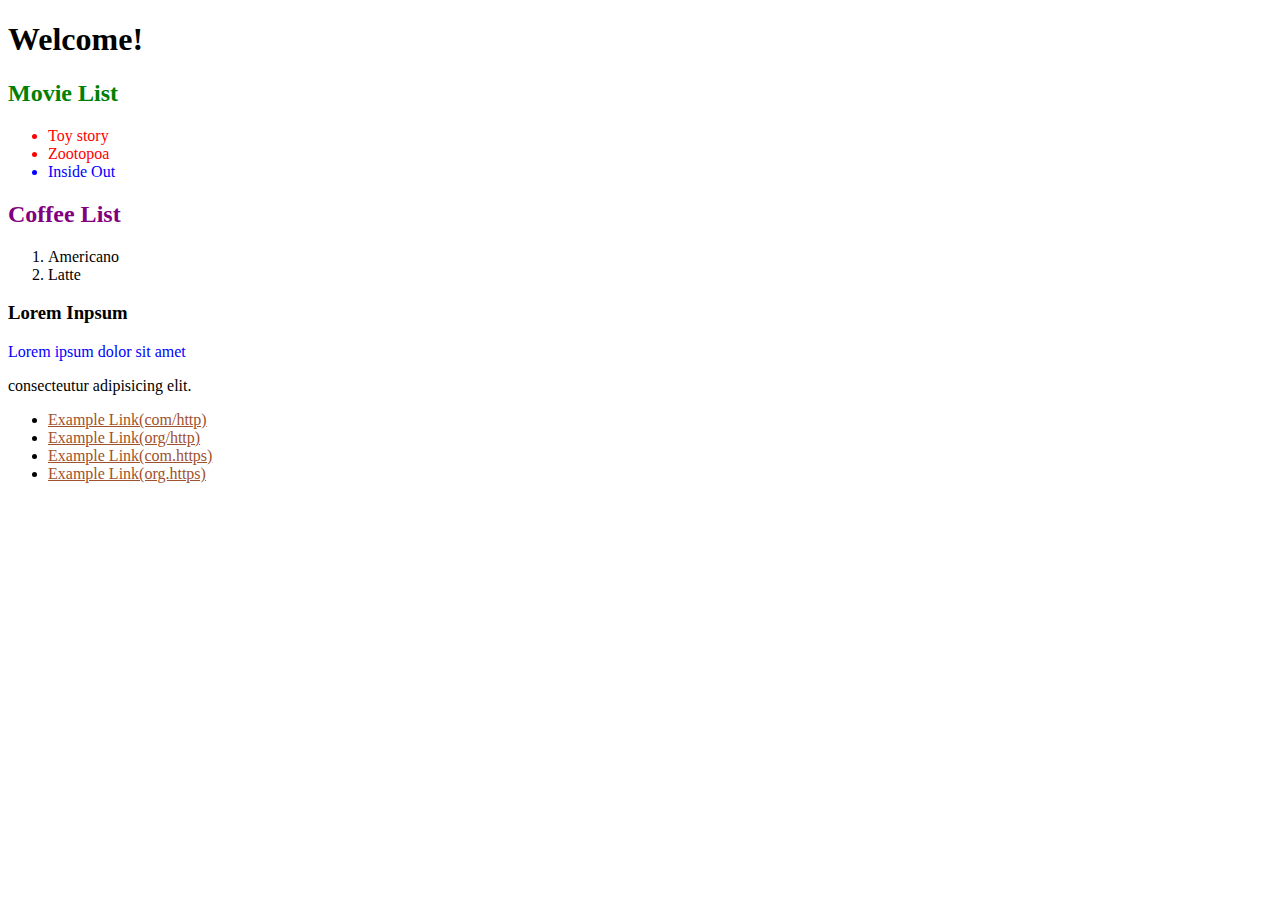
==== test/index.html @ a43ea7c7 "폴더 이동" ====
<!DOCTYPE html>
<head>    
    <link rel="stylesheet" href="styles/main.css">
    <title>CSS</title>
</head>
<body>
   <h1>Welcome!</h1> 
   
   <h2 id="welcome-title">Movie List</h2>
   <ul>
       <li class="blue red">Toy story</li>
       <li class="red">Zootopoa </li>
       <li class="blue">Inside Out</li>    
    </ul>
    <h2>Coffee List</h2>
    <ol>
        <li>Americano</li>
        <li>Latte</li>
    </ol>
    <h3>Lorem Inpsum</h3>
    <p class="blue">Lorem ipsum dolor sit amet</p>
    <p>consecteutur adipisicing elit.</p>


<ul>
    <li>
        <a href="http://example.com" target="_blink">
            Example Link(com/http)
        </a>
    </li>
    <li>
        <a href="http://example.org" target="_blink">
            Example Link(org/http)
        </a>
    </li> 
    <li>
        <a href="https://example.com">
        Example Link(com.https)
    </a>
    </li>   
    <li>
        <a href="https://example.org">
        Example Link(org.https)
    </a>
    </li>   
</ul>










</body>
</html>
---- test/styles/main.css ----
/*type selector*/
h2{
  color:purple;
}

/* ID Selector */
#welcome-title {
  color: green;
}

/* Class Selector */
.blue{
  color:blue;
}

.red {
  color: red;
}


/* Attribute Selector */

/* 1.[attr] */
a[target] {
  color: hotpink;
}

/* 2.[attr=value] */
a[href="http://example.org"] {
  color: indigo;
}

/* 3.[attr^=value] */
a[href^="http://"] {
  color: red;
}

/* 4.[attr$=value] */
a[href$=".com"] {
  color: silver;
}

/* 5.[attr*=value] */
a[href*="example"]{
  color: sienna;
}
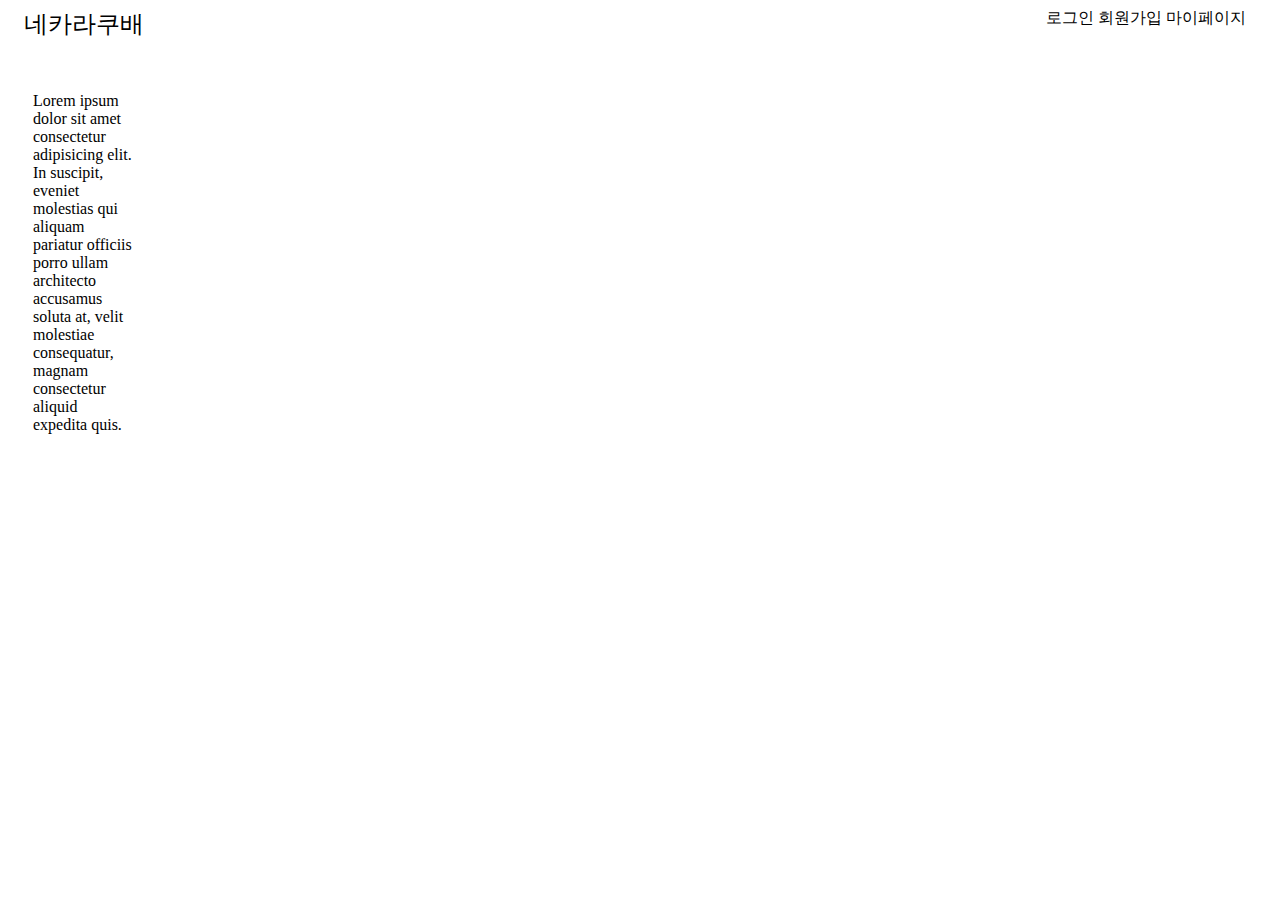
==== commit 30bec28d: "html & css drill" ====
--- a/test/index.html
+++ b/test/index.html
@@ -1,57 +1,27 @@
 <!DOCTYPE html>
-<head>    
-    <link rel="stylesheet" href="styles/main.css">
-    <title>CSS</title>
+<html lang="en">
+<head>
+  <meta charset="UTF-8">
+  <meta http-equiv="X-UA-Compatible" content="IE=edge">
+  <meta name="viewport" content="width=device-width, initial-scale=1.0">
+  <link rel="stylesheet" href="style.css">
+  <title>html&css</title>
+  
 </head>
 <body>
-   <h1>Welcome!</h1> 
-   
-   <h2 id="welcome-title">Movie List</h2>
-   <ul>
-       <li class="blue red">Toy story</li>
-       <li class="red">Zootopoa </li>
-       <li class="blue">Inside Out</li>    
-    </ul>
-    <h2>Coffee List</h2>
-    <ol>
-        <li>Americano</li>
-        <li>Latte</li>
-    </ol>
-    <h3>Lorem Inpsum</h3>
-    <p class="blue">Lorem ipsum dolor sit amet</p>
-    <p>consecteutur adipisicing elit.</p>
-
-
-<ul>
-    <li>
-        <a href="http://example.com" target="_blink">
-            Example Link(com/http)
-        </a>
-    </li>
-    <li>
-        <a href="http://example.org" target="_blink">
-            Example Link(org/http)
-        </a>
-    </li> 
-    <li>
-        <a href="https://example.com">
-        Example Link(com.https)
-    </a>
-    </li>   
-    <li>
-        <a href="https://example.org">
-        Example Link(org.https)
-    </a>
-    </li>   
-</ul>
-
-
-
-
-
-
-
-
+  <nav>
+    <span class="title">네카라쿠배</span>
+    <span class="menu">
+      <span>로그인</span>
+      <span>회원가입</span>
+      <span>마이페이지</span>
+    </span>
+  </nav>
+ 
+ 
+  <div class="content">Lorem ipsum dolor sit amet consectetur adipisicing elit. In suscipit, 
+    eveniet molestias qui aliquam pariatur officiis porro ullam architecto accusamus soluta at, 
+    velit molestiae consequatur, magnam consectetur aliquid expedita quis.</div>
 
 
 </body>
--- a/test/style.css
+++ b/test/style.css
@@ -0,0 +1,32 @@
+.content {
+  margin: 10px 15px 20px 15px;
+  width: 100px;
+  height: 100px;
+  padding: 10px;
+  border: 1px black;
+}
+
+
+
+.wrap {
+  width : 500px;
+  margin: 0 auto;  
+}
+
+nav {
+  height: 64px;
+  border-bottom: 1px;
+  border-color: rgb(231, 231, 231);
+  padding: 0 16px;
+}
+
+.title {
+  font-size: 24px;
+  font-style: bold;
+}
+
+.menu {
+  margin : 0 10px;
+  float: right;
+  height: 100%;
+}